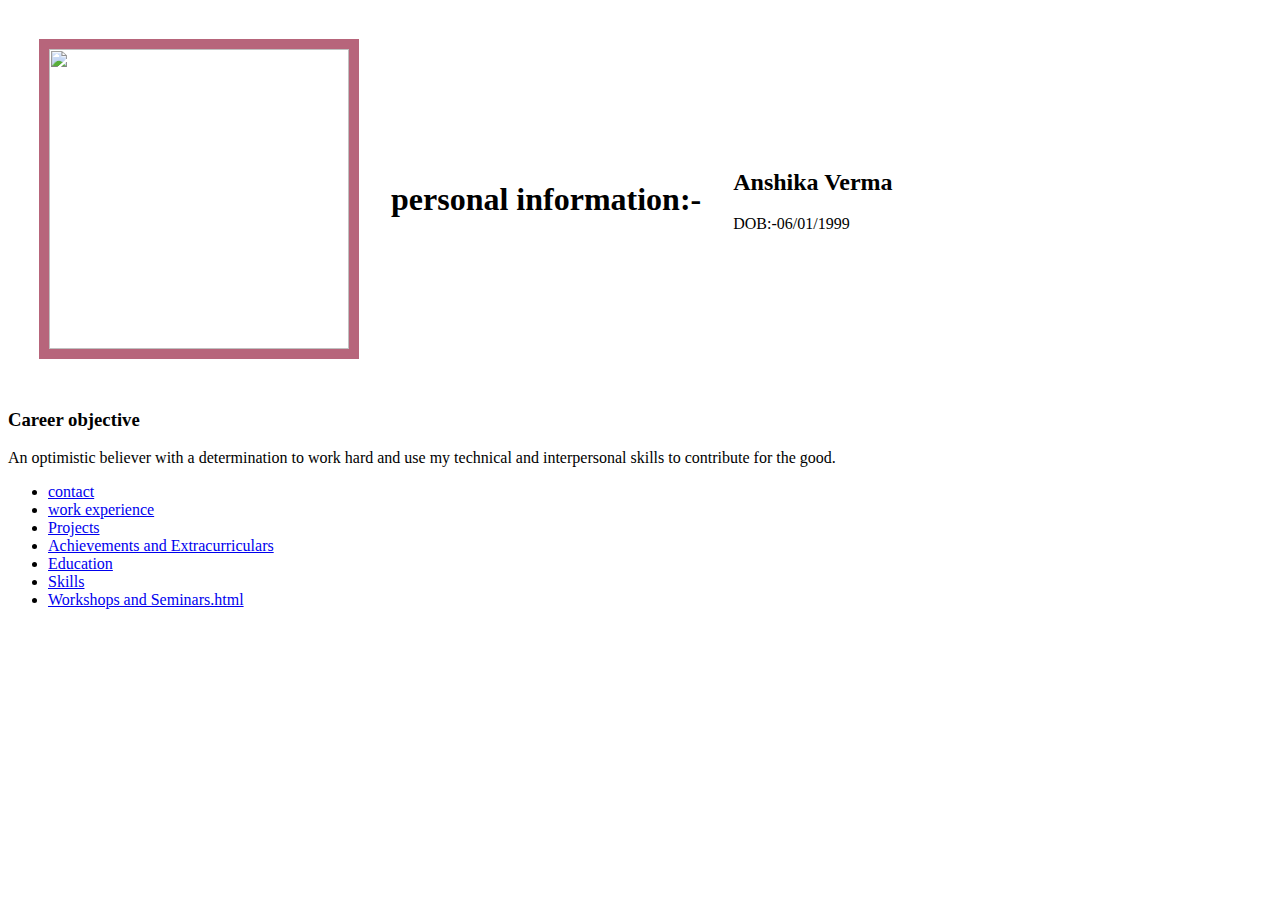
==== index.html @ c8145603 "Add files via upload" ====
<!DOCTYPE html>
<html lang="en" dir="ltr">
  <head>
    <meta charset="utf-8">
    <style>
      img {
        border: 10px solid #b7657b;
          }
    </style>
    <title>My personal site</title>
    <link rel="stylesheet" href="D:\atom.resume\css.style\resume.css">
    <link rel="icon" href="favicon.ico">
  </head>
  <body>
   <table cellspacing="30">
     <tr>
       <td>  <img src="https://media-exp1.licdn.com/dms/image/C4E03AQF2rzMIikTAwg/profile-displayphoto-shrink_800_800/0/1609172190100?e=1620864000&v=beta&t=51OfBO3QVq-GSjJhjeCOKqRmT6d9vj2Irr6jgj75OLM" alt="" width="300" height="300" ></td>
      <td><h1>personal information:-</h1></td>
       <td><h2>Anshika Verma</h2>
       <p>DOB:-06/01/1999</p></td>
     </tr>
   </table>
   <h3>Career objective</h3>
   <p>An optimistic believer with a determination to work hard and use my technical and interpersonal skills to contribute for the good.</p>
<ul>


<li><a href="contact.html">contact</a></li>
<li><a href="Work experience.html">work experience</a></li>
<li><a href="project.html">Projects</a></li>
<li><a href="Achievements and Extracurriculars.html">Achievements and Extracurriculars</a></li>
<li><a href="Education.html">Education</a></li>
<li><a href="Skills.html">Skills</a></li>
<li><a href="Workshops and Seminars.html">Workshops and Seminars.html</a></li>
</ul>
  </body>

</html>
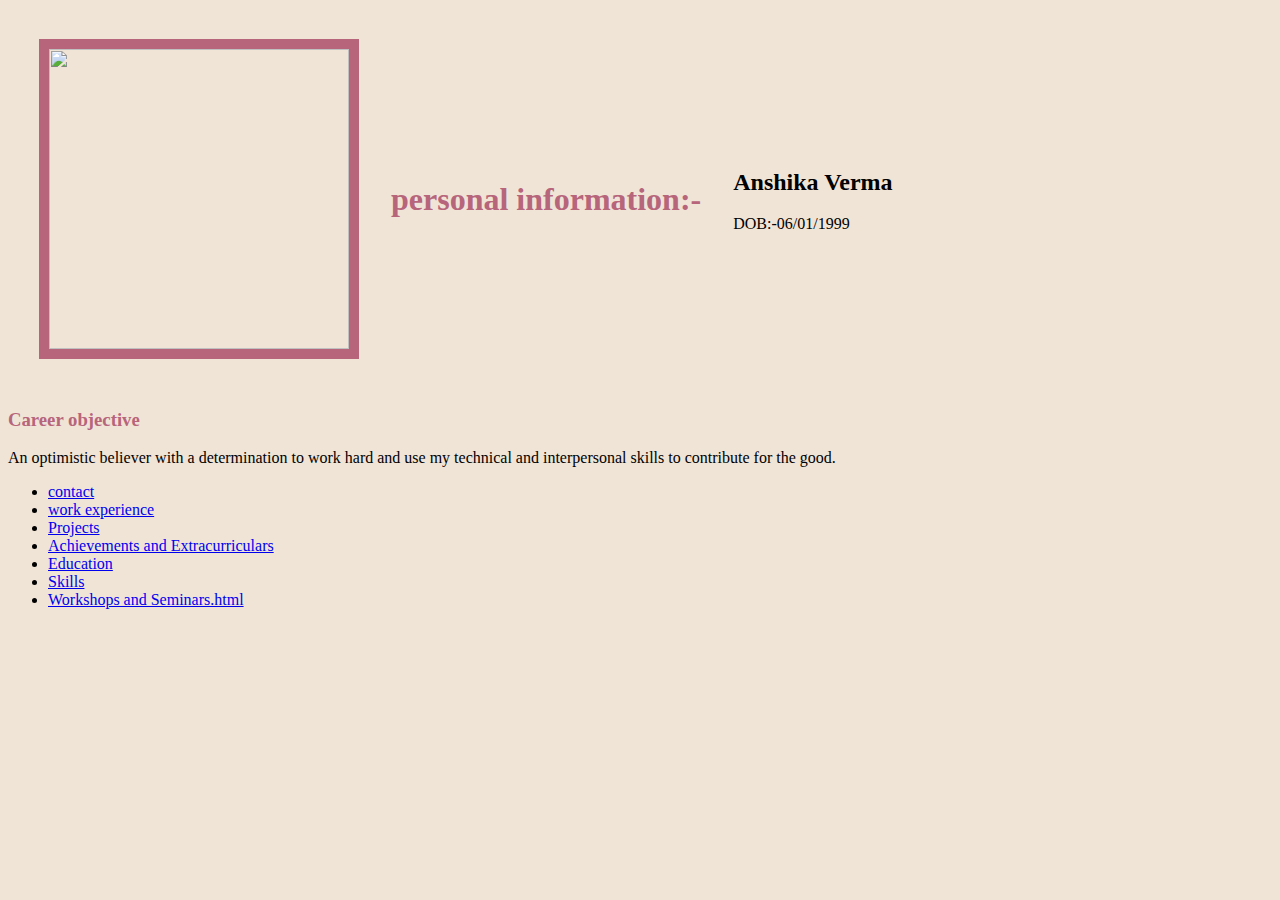
==== commit 664b8931: "Update index.html" ====
--- a/index.html
+++ b/index.html
@@ -8,7 +8,7 @@
           }
     </style>
     <title>My personal site</title>
-    <link rel="stylesheet" href="D:\atom.resume\css.style\resume.css">
+    <link rel="stylesheet" href="resume.css">
     <link rel="icon" href="favicon.ico">
   </head>
   <body>
--- a/resume.css
+++ b/resume.css
@@ -0,0 +1,9 @@
+body{
+  background-color: #f0e4d7;
+}
+h1{
+  color: #b7657b
+}
+h3{
+  color: #b7657b
+}
